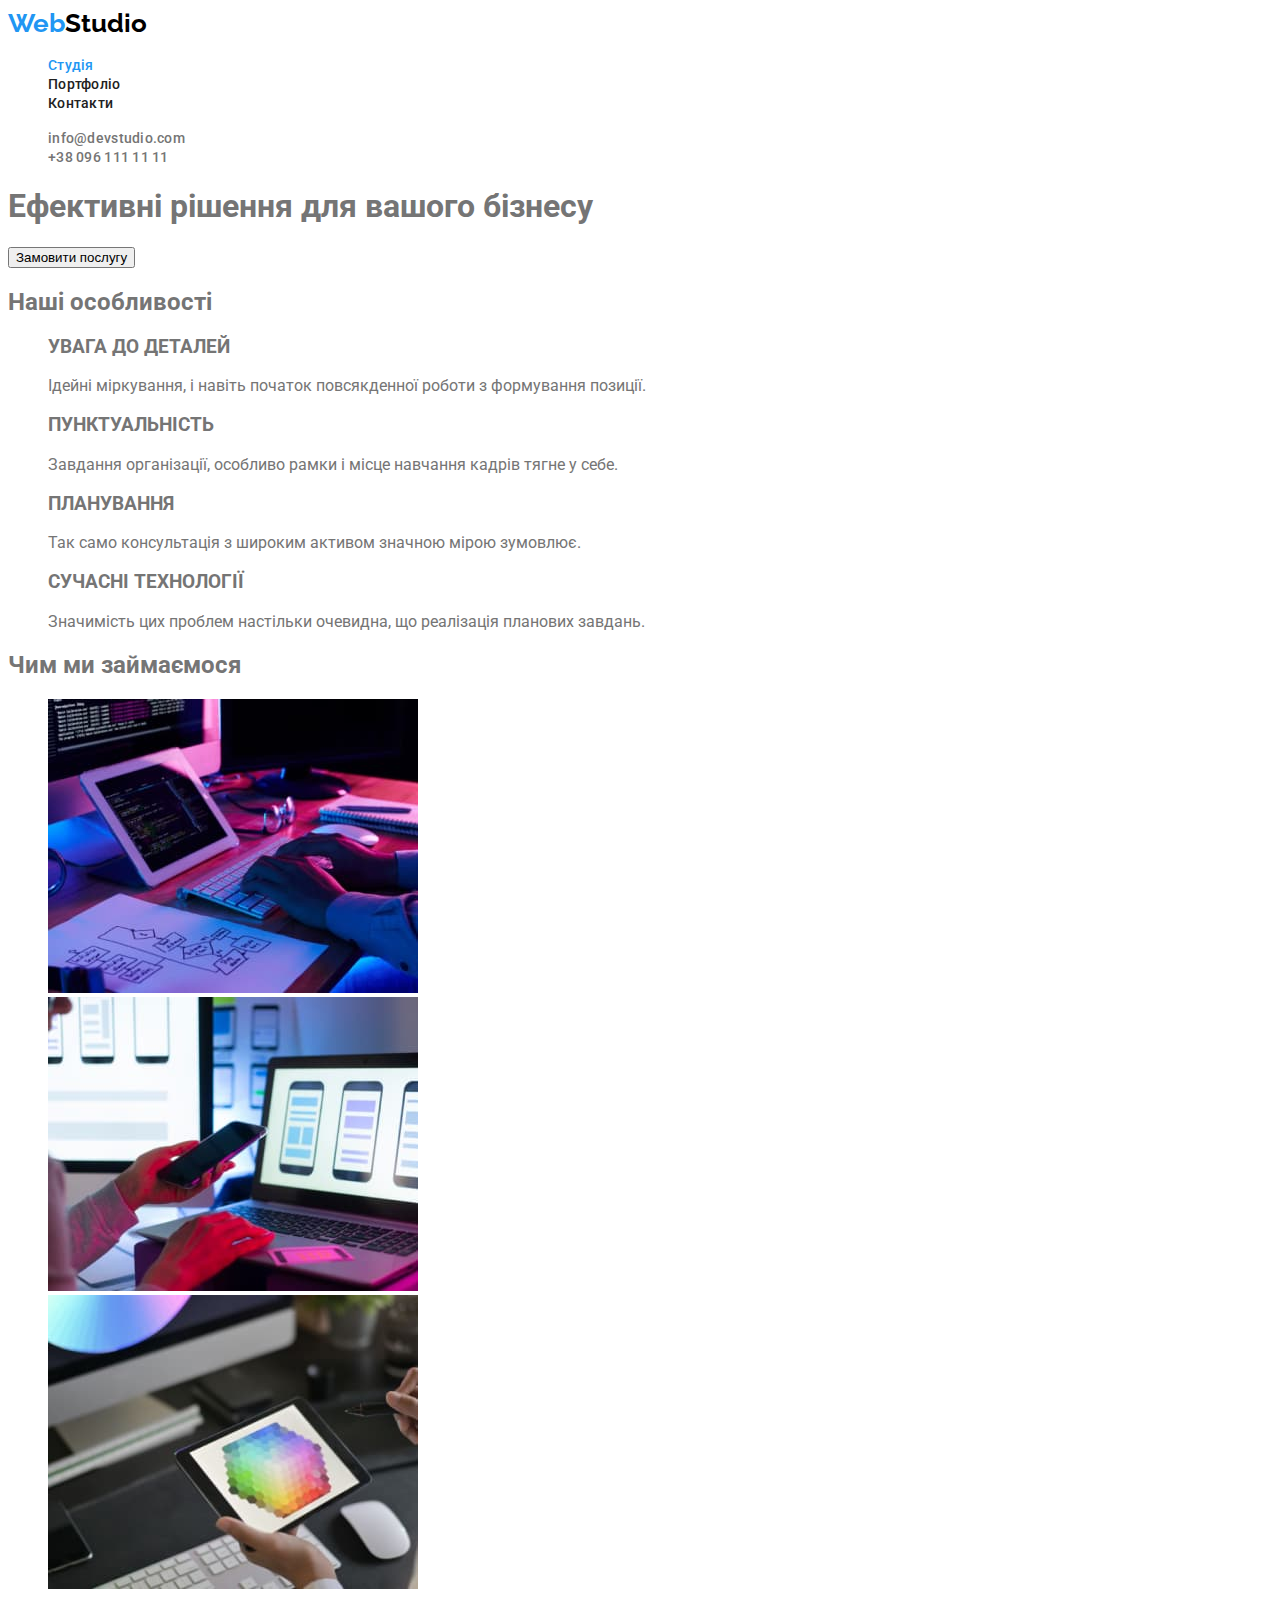
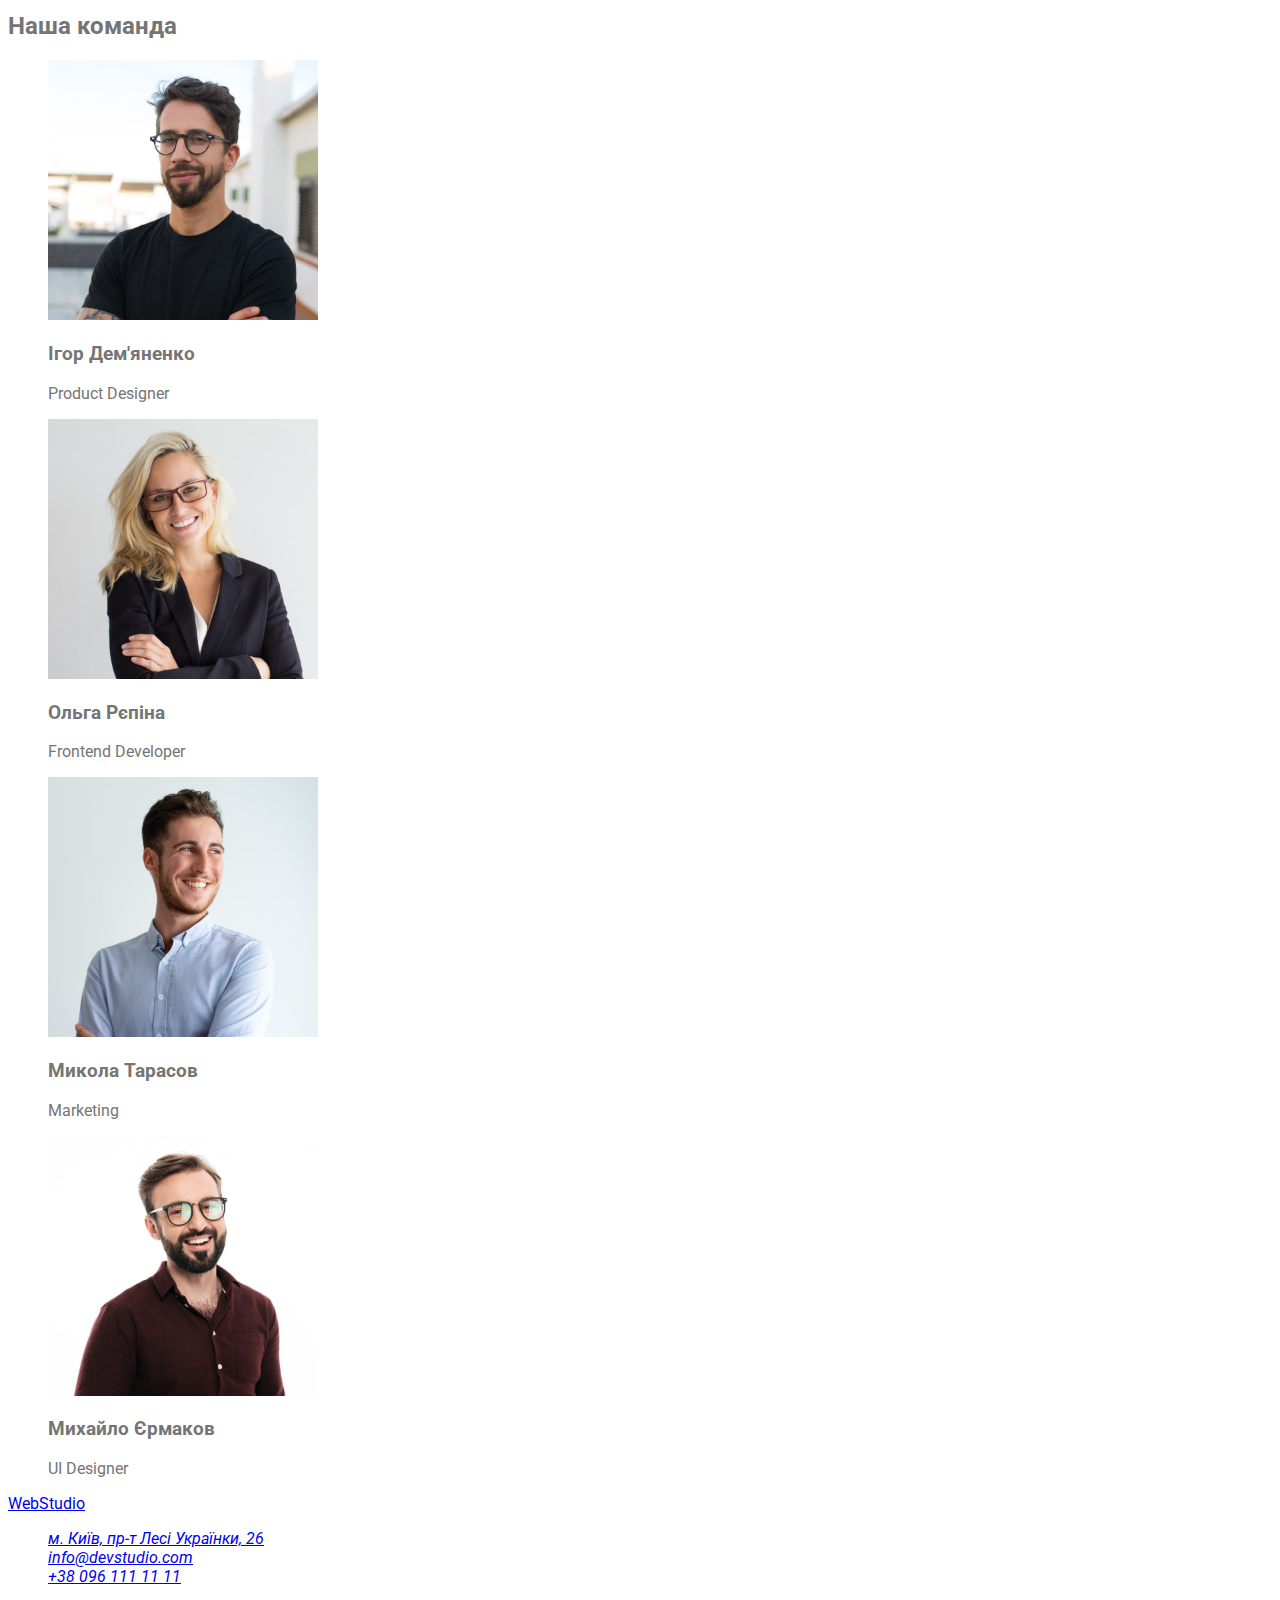
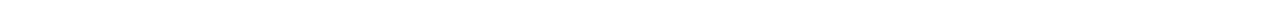
==== index.html @ 406622ea "header styling" ====
<!DOCTYPE html>
<html lang="uk">

<head>
    <meta charset="UTF-8">
    <meta http-equiv="X-UA-Compatible" content="IE=edge">
    <meta name="viewport" content="width=device-width, initial-scale=1.0">
    <link rel="preconnect" href="https://fonts.gstatic.com">
    <link href="https://fonts.googleapis.com/css2?family=Raleway:wght@700&family=Roboto:wght@400;500;700;900&display=swap" rel="stylesheet">
    <link rel="stylesheet" href="./css/style.css">
    <title>Студія</title>
</head>

<body>

    <!--header-->
    <header>
        <nav>
            <a href="./index.html" lang="en" class="logo link"><span class="logo-first">Web</span>Studio</a>
            <ul class="menu-nav">
                <li><a href="./index.html" class="link active">Студія</a></li>
                <li><a href="./portfolio.html" class="link">Портфоліо</a></li>
                <li><a href="#" class="link">Контакти</a></li>
            </ul>
        </nav>
        <ul class="connect">
            <li><a href="mailto:info@devstudio.com" class="link">info@devstudio.com</a></li>
            <li><a href="tel:+380961111111" class="link">+38 096 111 11 11</a></li>
        </ul>
    </header>

    <!--main-->
    <main>
        <section>
            <h1>Ефективні рішення для вашого бізнесу</h1>
            <button type="button">Замовити послугу</button>
        </section>
        <section>
            <h2>Наші особливості</h2>
            <ul>
                <li>
                    <h3>УВАГА ДО ДЕТАЛЕЙ</h3>
                    <p>Ідейні міркування, і навіть початок повсякденної роботи з формування позиції.</p>
                </li>
                <li>
                    <h3>ПУНКТУАЛЬНІСТЬ</h3>
                    <p>Завдання організації, особливо рамки і місце навчання кадрів тягне у себе.</p>
                </li>
                <li>
                    <h3>ПЛАНУВАННЯ</h3>
                    <p>Так само консультація з широким активом значною мірою зумовлює.</p>
                </li>
                <li>
                    <h3>СУЧАСНІ ТЕХНОЛОГІЇ</h3>
                    <p>Значимість цих проблем настільки очевидна, що реалізація планових завдань.</p>
                </li>
            </ul>
        </section>
        <section>
            <h2>Чим ми займаємося</h2>
            <ul>
                <li>
                    <img src="./images/box1.jpg" alt="Десктопні" width="370">
                </li>
                <li>
                    <img src="./images/box2.jpg" alt="Мобільні" width="370">
                </li>
                <li>
                    <img src="./images/box3.jpg" alt="Дизайнерські" width="370">
                </li>
            </ul>
        </section>
        <section>
            <h2>Наша команда</h2>
            <ul>
                <li>
                    <img src="./images/igor.jpg" alt="Ігор Дем'яненко" width="270">
                    <h3>Ігор Дем'яненко</h3>
                    <p>Product Designer</p>
                </li>
                <li>
                    <img src="./images/olha.jpg" alt="Ольга Рєпіна" width="270">
                    <h3>Ольга Рєпіна</h3>
                    <p>Frontend Developer</p>
                </li>
                <li>
                    <img src="./images/mykola.jpg" alt="Микола Тарасов" width="270">
                    <h3>Микола Тарасов</h3>
                    <p>Marketing</p>
                </li>
                <li>
                    <img src="./images/mykhailo.jpg" alt="Михайло Єрмаков" width="270">
                    <h3>Михайло Єрмаков</h3>
                    <p>UI Designer</p>
                </li>
            </ul>
        </section>
    </main>

    <footer>
        <a href="/">WebStudio</a>
        <address>
            <ul>
                <li><a href="https://goo.gl/maps/LnJfRQLmFY5JwcpX6" target="_blank" rel="nofollow noopener noreferrer">м. Київ, пр-т Лесі Українки, 26</a></li>
                <li><a href="mailto:info@devstudio.com">info@devstudio.com</a></li>
                <li><a href="tel:+380961111111">+38 096 111 11 11</a></li>
            </ul>
        </address>
    </footer>

</body>

</html>
---- css/style.css ----
/* 
    header color                 #212121 
    text color                   #757575 

    main background color        #FFFFFF 
    secondary background color   #F5F5F5 

    accent color                 #2196F3 
*/

:root {
    --header-color: #212121;
    --text-color: #757575;
    --main-background-color: #FFFFFF;
    --secondary-background-color: #F5F5F5;
    --accent-color: #2196F3;
}

body {
    background-color: var( --main-background-color);
    color: var(--text-color);
    font-family: roboto;
}

ul {
    list-style: none;
}

.link {
    text-decoration: none;
}


/* Header styling */

.logo {
    color: #000000;
    font-family: 'Raleway';
    font-style: normal;
    font-weight: 700;
    font-size: 26px;
    line-height: 31px;
}

.logo-first {
    color: var(--accent-color);
}

.menu-nav a {
    color: var(--header-color);
    font-style: normal;
    font-weight: 500;
    font-size: 14px;
    line-height: 16px;
    letter-spacing: 0.02em;
}

.menu-nav .active,
.menu-nav a:hover,
.menu-nav a:focus {
    color: var(--accent-color);
}

.connect a {
    color: var(--text-color);
    font-style: normal;
    font-weight: 500;
    font-size: 14px;
    line-height: 16px;
    letter-spacing: 0.02em;
}

.connect a:hover,
.connect a:focus {
    color: var(--accent-color);
}
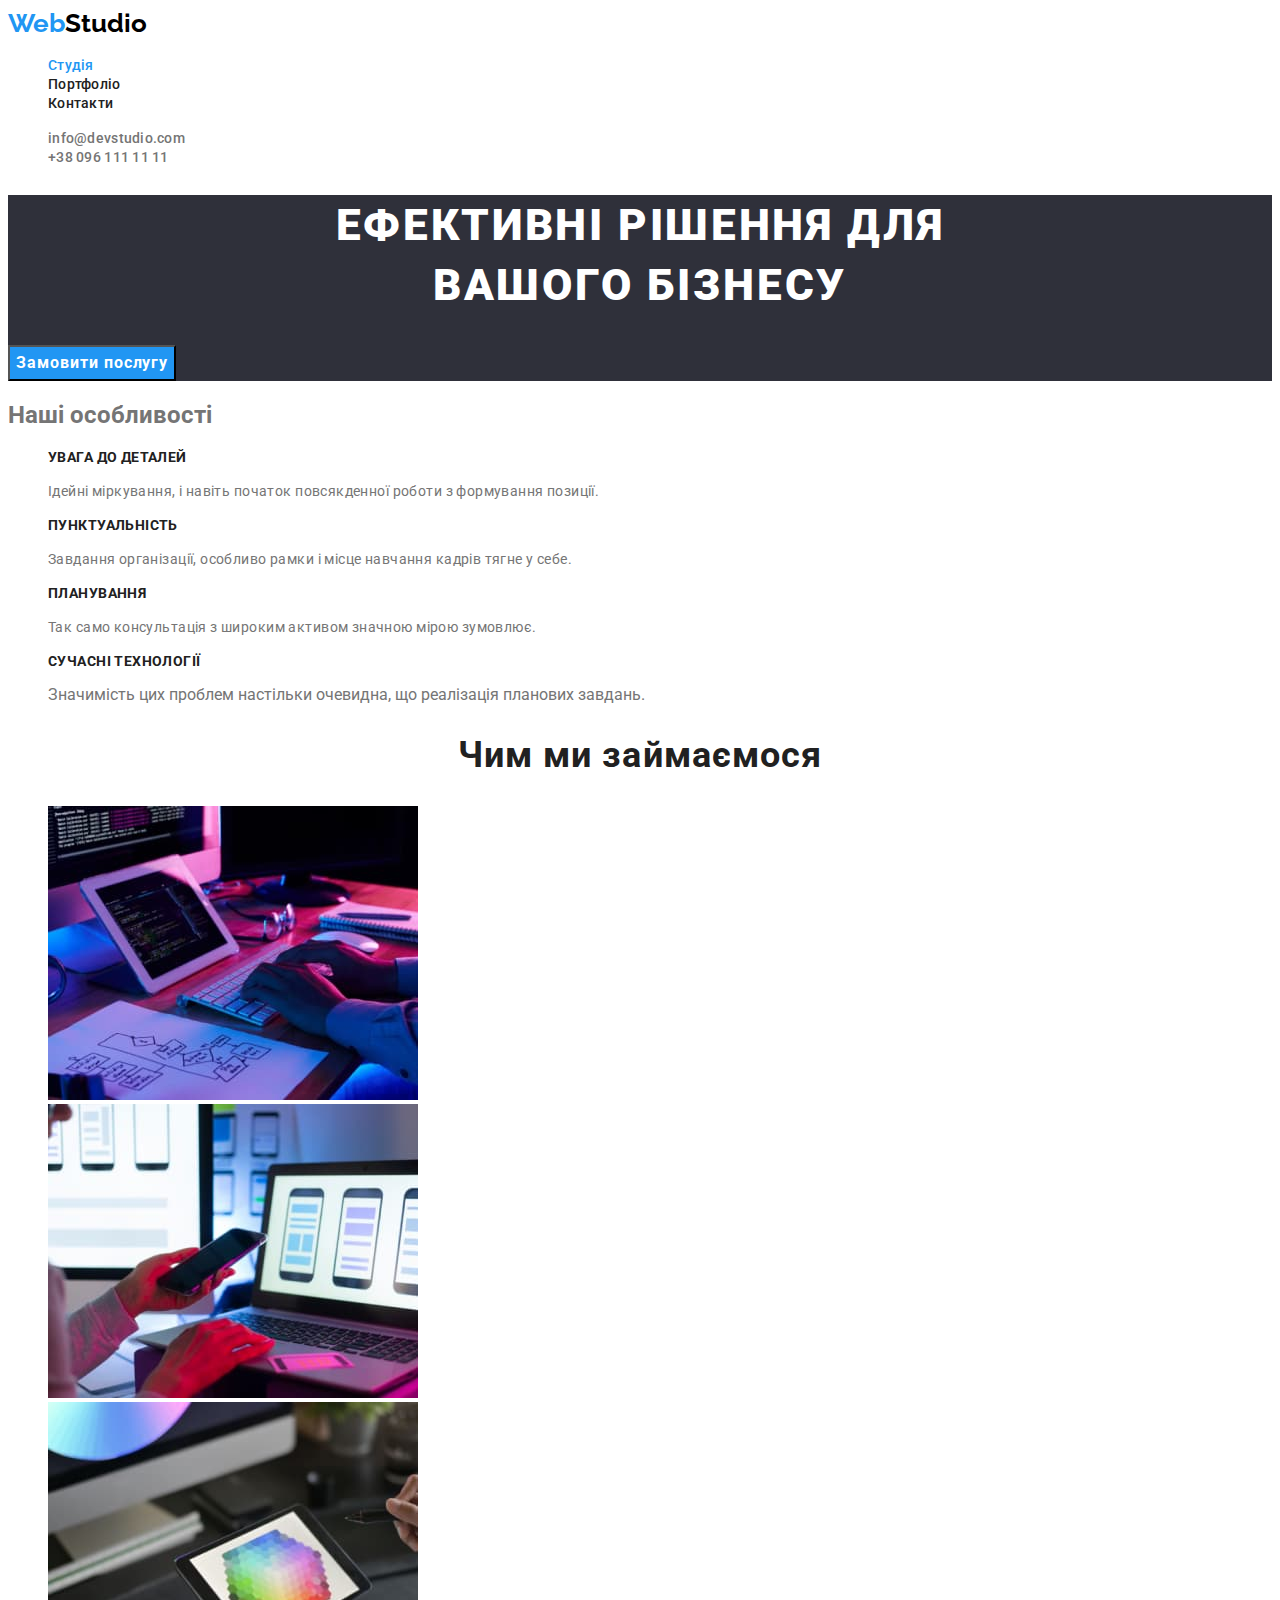
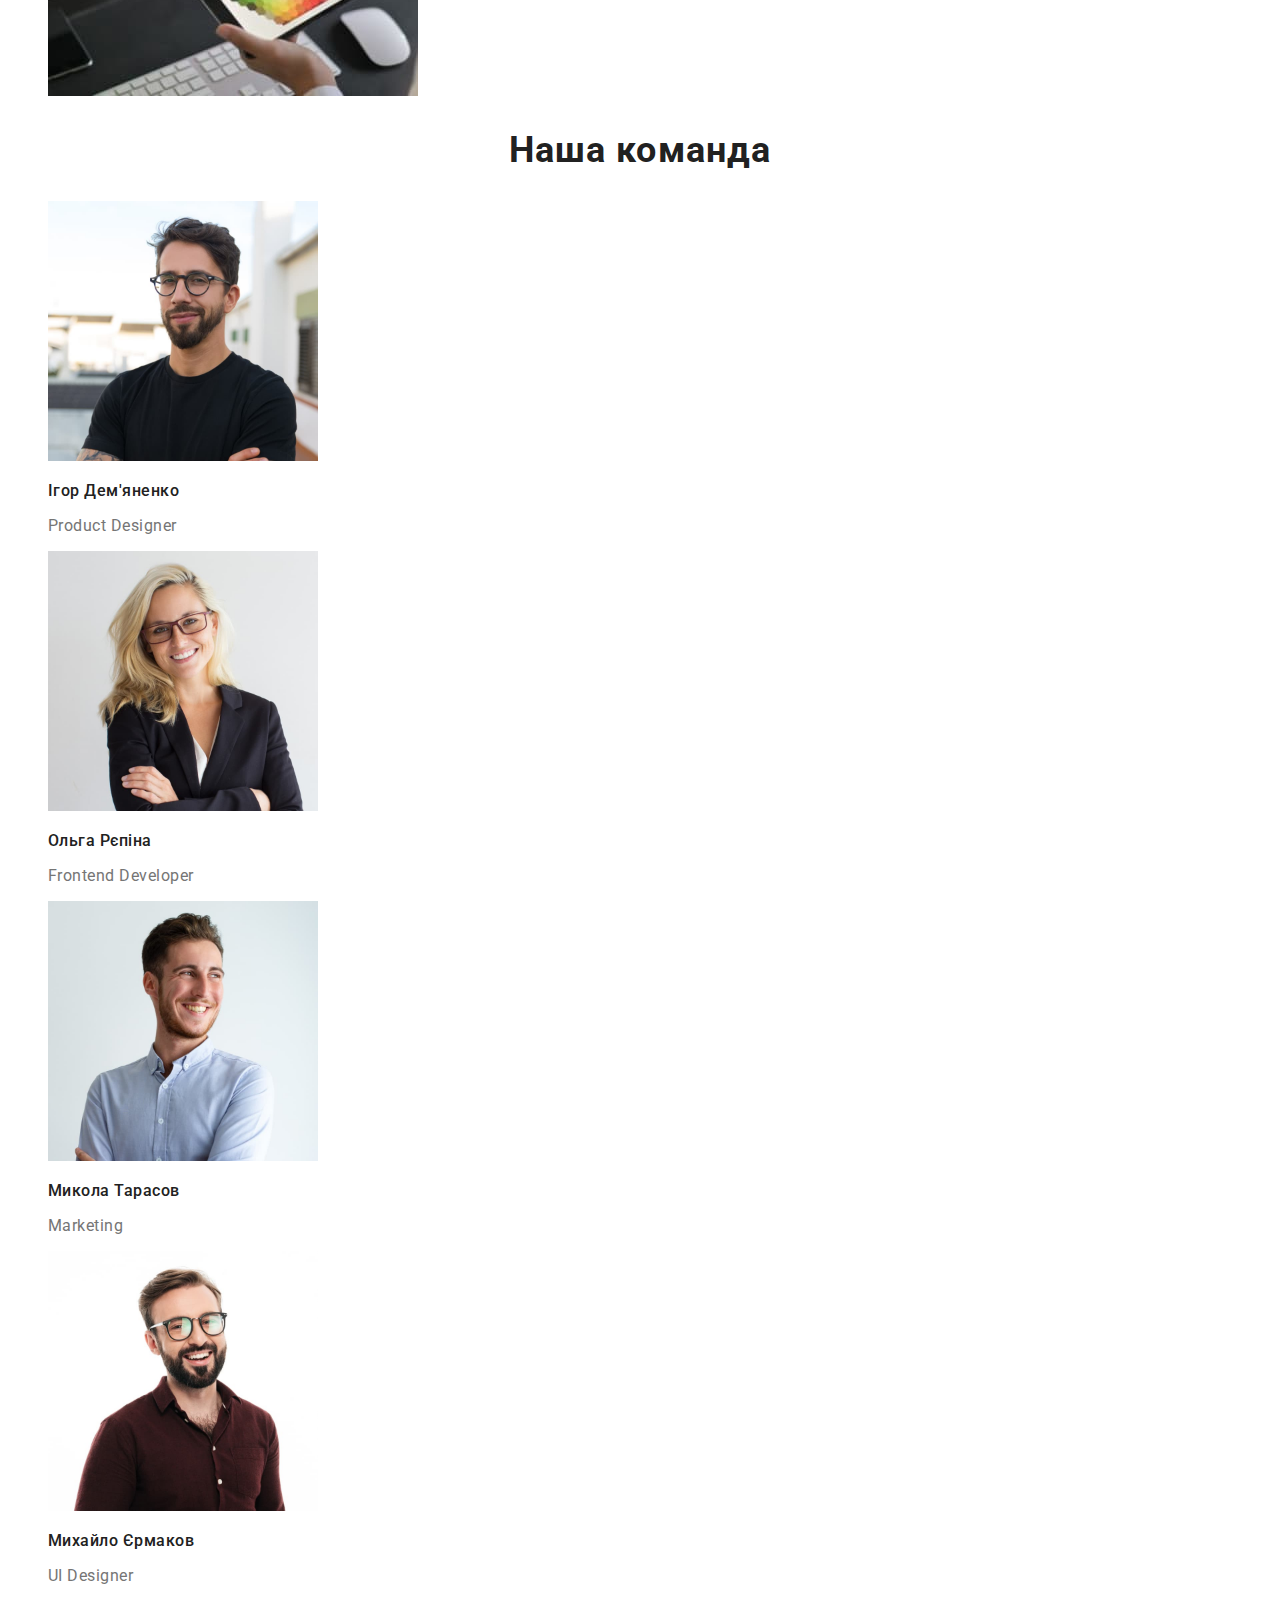
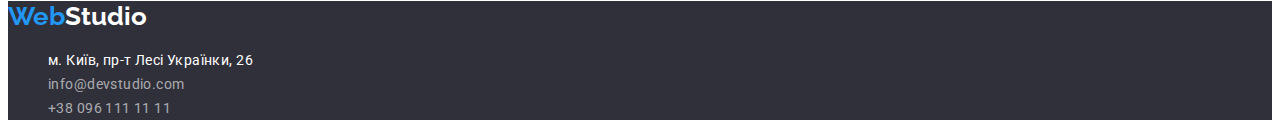
==== commit f7e45140: "finished stylization" ====
--- a/index.html
+++ b/index.html
@@ -31,33 +31,38 @@
 
     <!--main-->
     <main>
-        <section>
-            <h1>Ефективні рішення для вашого бізнесу</h1>
-            <button type="button">Замовити послугу</button>
+
+        <!--Order a service-->
+        <section class="order-service">
+            <h1 class="main-title">Ефективні рішення для <br>вашого бізнесу</h1>
+            <button type="button" class="order-btn">Замовити послугу</button>
         </section>
-        <section>
-            <h2>Наші особливості</h2>
+
+        <!--Our features-->
+        <section class="features">
+            <h2 class="features-title">Наші особливості</h2>
             <ul>
                 <li>
-                    <h3>УВАГА ДО ДЕТАЛЕЙ</h3>
-                    <p>Ідейні міркування, і навіть початок повсякденної роботи з формування позиції.</p>
+                    <h3 class="feature-title">УВАГА ДО ДЕТАЛЕЙ</h3>
+                    <p class="feature-description">Ідейні міркування, і навіть початок повсякденної роботи з формування позиції.</p>
                 </li>
                 <li>
-                    <h3>ПУНКТУАЛЬНІСТЬ</h3>
-                    <p>Завдання організації, особливо рамки і місце навчання кадрів тягне у себе.</p>
+                    <h3 class="feature-title">ПУНКТУАЛЬНІСТЬ</h3>
+                    <p class="feature-description">Завдання організації, особливо рамки і місце навчання кадрів тягне у себе.</p>
                 </li>
                 <li>
-                    <h3>ПЛАНУВАННЯ</h3>
-                    <p>Так само консультація з широким активом значною мірою зумовлює.</p>
+                    <h3 class="feature-title">ПЛАНУВАННЯ</h3>
+                    <p class="feature-description">Так само консультація з широким активом значною мірою зумовлює.</p>
                 </li>
                 <li>
-                    <h3>СУЧАСНІ ТЕХНОЛОГІЇ</h3>
-                    <p>Значимість цих проблем настільки очевидна, що реалізація планових завдань.</p>
+                    <h3 class="feature-title">СУЧАСНІ ТЕХНОЛОГІЇ</h3>
+                    <p class="feature-disription">Значимість цих проблем настільки очевидна, що реалізація планових завдань.</p>
                 </li>
             </ul>
         </section>
-        <section>
-            <h2>Чим ми займаємося</h2>
+        <!--list of services-->
+        <section class="list-services">
+            <h2 class="services-title">Чим ми займаємося</h2>
             <ul>
                 <li>
                     <img src="./images/box1.jpg" alt="Десктопні" width="370">
@@ -70,40 +75,40 @@
                 </li>
             </ul>
         </section>
-        <section>
-            <h2>Наша команда</h2>
+        <section class="team">
+            <h2 class="team-title">Наша команда</h2>
             <ul>
-                <li>
+                <li class="employee-card">
                     <img src="./images/igor.jpg" alt="Ігор Дем'яненко" width="270">
-                    <h3>Ігор Дем'яненко</h3>
-                    <p>Product Designer</p>
+                    <h3 class="employee-title">Ігор Дем'яненко</h3>
+                    <p class="employee-description" lang="en">Product Designer</p>
                 </li>
-                <li>
+                <li class="employee-card">
                     <img src="./images/olha.jpg" alt="Ольга Рєпіна" width="270">
-                    <h3>Ольга Рєпіна</h3>
-                    <p>Frontend Developer</p>
+                    <h3 class="employee-title">Ольга Рєпіна</h3>
+                    <p class="employee-description" lang="en">Frontend Developer</p>
                 </li>
-                <li>
+                <li class="employee-card">
                     <img src="./images/mykola.jpg" alt="Микола Тарасов" width="270">
-                    <h3>Микола Тарасов</h3>
-                    <p>Marketing</p>
+                    <h3 class="employee-title">Микола Тарасов</h3>
+                    <p class="employee-description" lang="en">Marketing</p>
                 </li>
-                <li>
+                <li class="employee-card">
                     <img src="./images/mykhailo.jpg" alt="Михайло Єрмаков" width="270">
-                    <h3>Михайло Єрмаков</h3>
-                    <p>UI Designer</p>
+                    <h3 class="employee-title">Михайло Єрмаков</h3>
+                    <p class="employee-description" lang="en">UI Designer</p>
                 </li>
             </ul>
         </section>
     </main>
 
     <footer>
-        <a href="/">WebStudio</a>
+        <a href="./index.html" lang="en" class="logo link logo-footer"><span class="logo-first">Web</span>Studio</a>
         <address>
             <ul>
-                <li><a href="https://goo.gl/maps/LnJfRQLmFY5JwcpX6" target="_blank" rel="nofollow noopener noreferrer">м. Київ, пр-т Лесі Українки, 26</a></li>
-                <li><a href="mailto:info@devstudio.com">info@devstudio.com</a></li>
-                <li><a href="tel:+380961111111">+38 096 111 11 11</a></li>
+                <li><a href="https://goo.gl/maps/LnJfRQLmFY5JwcpX6" class="link postal-address" target="_blank" rel="nofollow noopener noreferrer">м. Київ, пр-т Лесі Українки, 26</a></li>
+                <li><a href="mailto:info@devstudio.com" class="link contact">info@devstudio.com</a></li>
+                <li><a href="tel:+380961111111" class="link contact">+38 096 111 11 11</a></li>
             </ul>
         </address>
     </footer>
--- a/css/style.css
+++ b/css/style.css
@@ -1,25 +1,28 @@
 /* 
-    header color                 #212121 
-    text color                   #757575 
-
-    main background color        #FFFFFF 
-    secondary background color   #F5F5F5 
-
-    accent color                 #2196F3 
+    header color                        #212121 
+    text color                          #757575 
+
+    main background color               #FFFFFF 
+    secondary background color          #F5F5F5
+
+    accent color                        #2196F3 
+
+    background order service footer     #2F303A
 */
 
 :root {
-    --header-color: #212121;
+    --title-color: #212121;
     --text-color: #757575;
     --main-background-color: #FFFFFF;
-    --secondary-background-color: #F5F5F5;
+    --secondary-background-color: #F5F4FA;
     --accent-color: #2196F3;
+    --background-order-service-footer: #2F303A;
 }
 
 body {
     background-color: var( --main-background-color);
     color: var(--text-color);
-    font-family: roboto;
+    font-family: "roboto";
 }
 
 ul {
@@ -31,7 +34,10 @@
 }
 
 
-/* Header styling */
+/* STUDIO STYLES */
+
+
+/* Header styles */
 
 .logo {
     color: #000000;
@@ -47,7 +53,7 @@
 }
 
 .menu-nav a {
-    color: var(--header-color);
+    color: var(--title-color);
     font-style: normal;
     font-weight: 500;
     font-size: 14px;
@@ -73,4 +79,170 @@
 .connect a:hover,
 .connect a:focus {
     color: var(--accent-color);
+}
+
+
+/* Order a order-service */
+
+.order-service {
+    background-color: var(--background-order-service-footer);
+}
+
+.main-title {
+    color: #FFFFFF;
+    font-style: normal;
+    font-weight: 900;
+    font-size: 44px;
+    line-height: 60px;
+    text-align: center;
+    letter-spacing: 0.06em;
+    text-transform: uppercase;
+}
+
+.order-btn {
+    background-color: var(--accent-color);
+    color: #FFFFFF;
+    font-family: inherit;
+    font-style: normal;
+    font-weight: 700;
+    font-size: 16px;
+    line-height: 30px;
+    text-align: center;
+    letter-spacing: 0.06em;
+    cursor: pointer;
+}
+
+
+/* Features styles */
+
+.feature-title {
+    color: var(--title-color);
+    font-weight: 700;
+    font-size: 14px;
+    line-height: 16px;
+    letter-spacing: 0.03em;
+    text-transform: uppercase;
+}
+
+.feature-description {
+    font-weight: 400;
+    font-size: 14px;
+    line-height: 24px;
+    letter-spacing: 0.03em;
+}
+
+
+/* Services styles*/
+
+.services-title,
+.team-title {
+    color: var(--title-color);
+    font-weight: 700;
+    font-size: 36px;
+    line-height: 42px;
+    text-align: center;
+    letter-spacing: 0.03em;
+}
+
+
+/* Team styles */
+
+.team-title {
+    color: var(--title-color);
+    font-weight: 700;
+    font-size: 36px;
+    line-height: 42px;
+    text-align: center;
+    letter-spacing: 0.03em;
+}
+
+.employee-card {
+    background-color: #FFFFFF;
+}
+
+.employee-title {
+    color: var(--title-color);
+    font-weight: 500;
+    font-size: 16px;
+    line-height: 19px;
+    letter-spacing: 0.03em;
+}
+
+.employee-description {
+    color: var(--text-color);
+    font-weight: 400;
+    font-size: 16px;
+    line-height: 19px;
+    letter-spacing: 0.03em;
+}
+
+
+/* Footer styles */
+
+footer {
+    background-color: var(--background-order-service-footer)
+}
+
+.logo-footer {
+    color: #FFFFFF;
+}
+
+.postal-address {
+    color: #FFFFFF;
+    font-style: normal;
+    font-weight: 400;
+    font-size: 14px;
+    line-height: 24px;
+    letter-spacing: 0.03em;
+}
+
+.contact {
+    font-style: normal;
+    font-weight: 400;
+    font-size: 14px;
+    line-height: 24px;
+    letter-spacing: 0.03em;
+    color: rgba(255, 255, 255, 0.6);
+}
+
+
+/* PORTFOLION STILES */
+
+
+/* Buttons styles */
+
+.filter-btn {
+    color: var(--title-color);
+    background-color: var(--secondary-background-color);
+    font-weight: 500;
+    font-size: 16px;
+    line-height: 26px;
+    letter-spacing: 0.03em;
+    cursor: pointer;
+}
+
+.filter-btn.active,
+.filter-btn:hover,
+.filter-btn:focus {
+    color: #FFFFFF;
+    background-color: var(--accent-color);
+}
+
+
+/* Galery projects styles */
+
+.project-title {
+    color: var(--title-color);
+    font-weight: 700;
+    font-size: 18px;
+    line-height: 36px;
+    letter-spacing: 0.06em;
+}
+
+.project-description {
+    color: var(--text-color);
+    font-weight: 400;
+    font-size: 16px;
+    line-height: 30px;
+    letter-spacing: 0.03em;
 }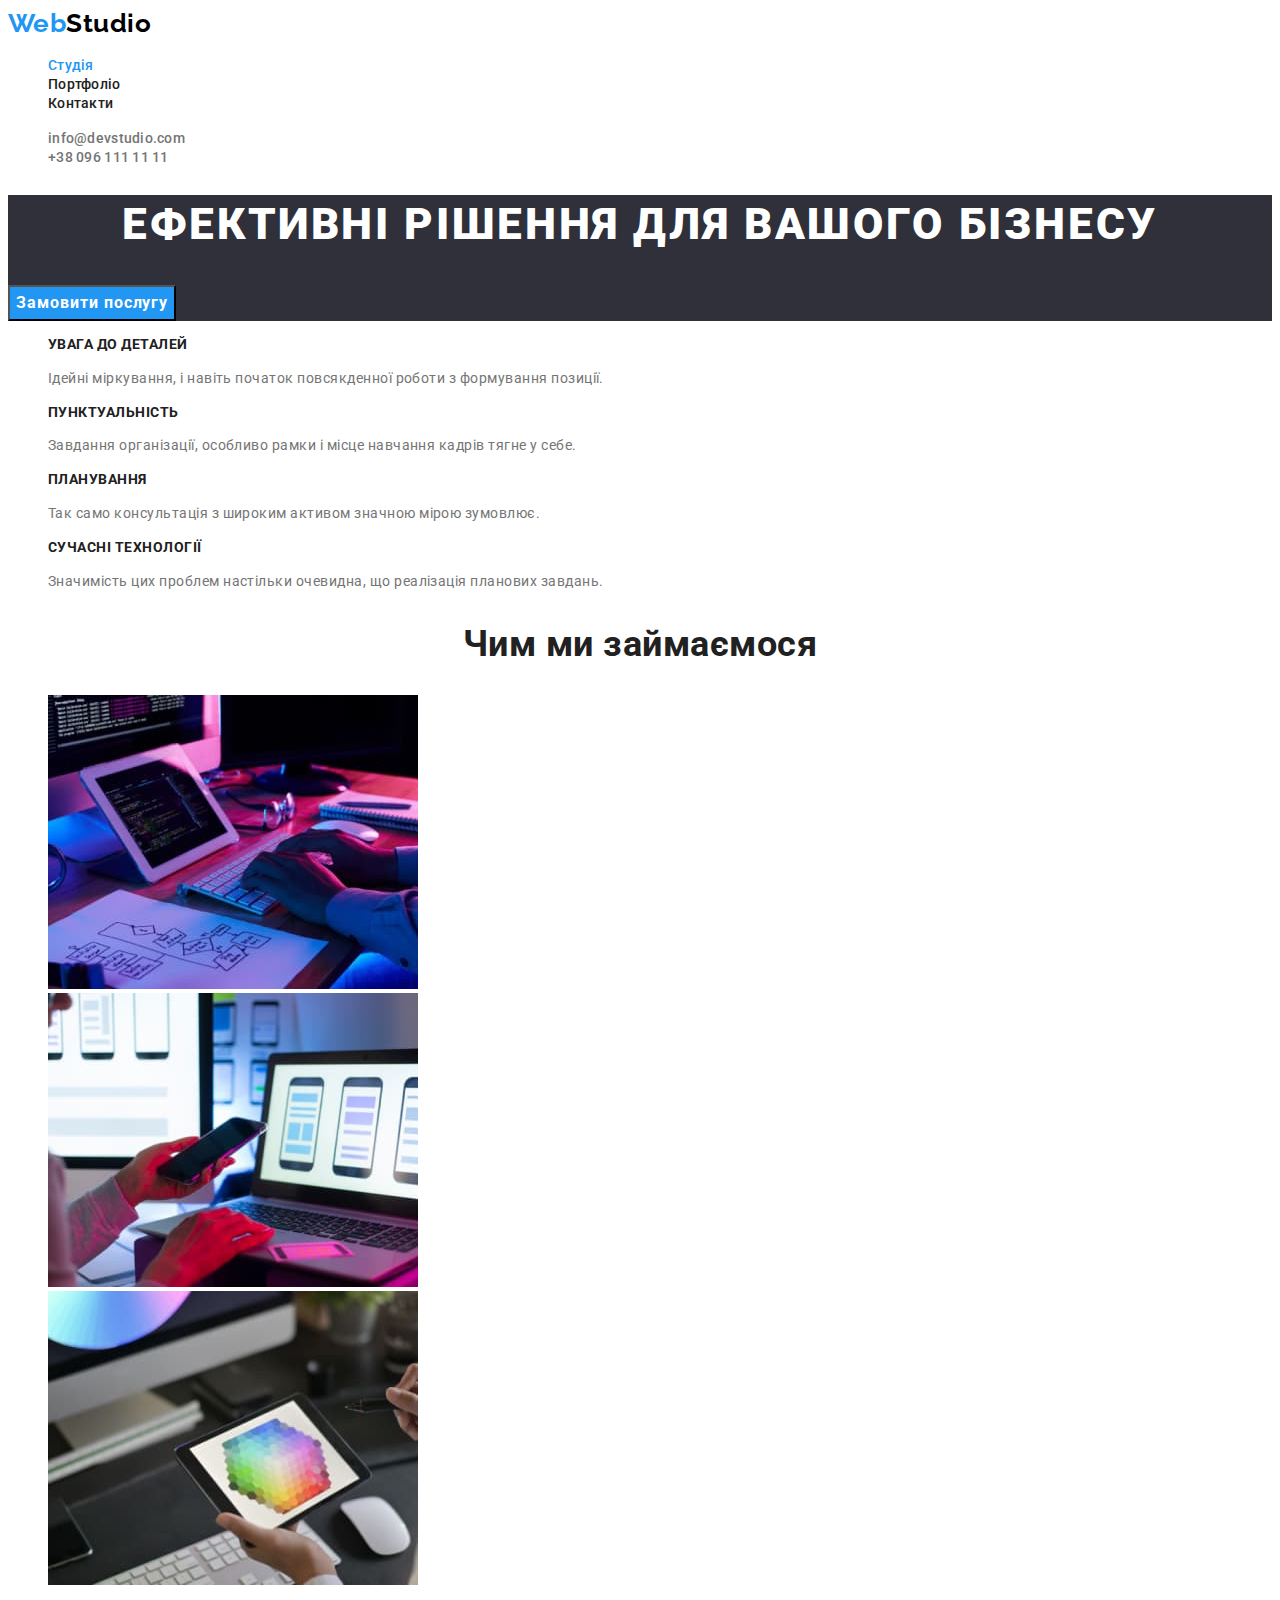
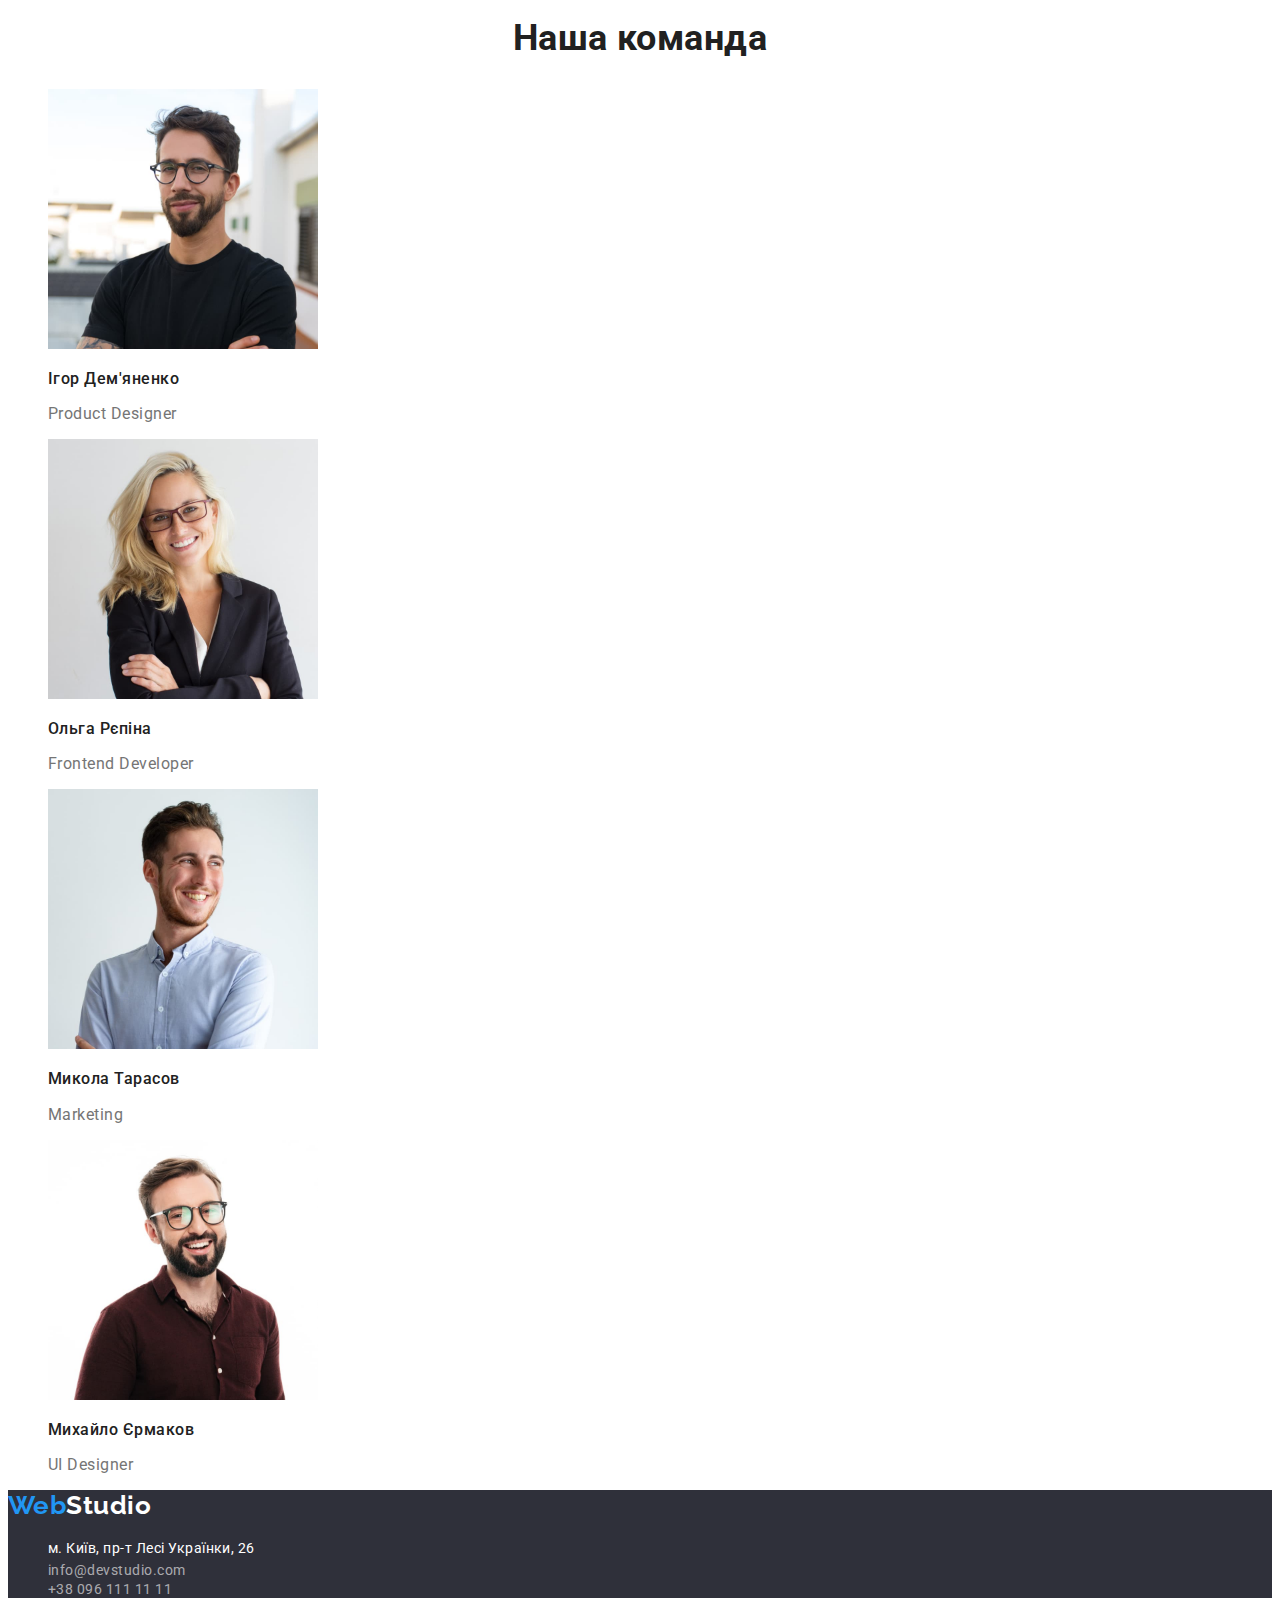
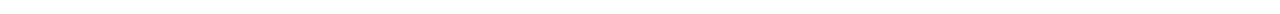
==== commit a3839674: "fixed the mentor's remarks" ====
--- a/index.html
+++ b/index.html
@@ -34,29 +34,29 @@
 
         <!--Order a service-->
         <section class="order-service">
-            <h1 class="main-title">Ефективні рішення для <br>вашого бізнесу</h1>
+            <h1 class="main-title">Ефективні рішення для вашого бізнесу</h1>
             <button type="button" class="order-btn">Замовити послугу</button>
         </section>
 
         <!--Our features-->
         <section class="features">
-            <h2 class="features-title">Наші особливості</h2>
+            <h2 class="features-title visually-hidden">Наші особливості</h2>
             <ul>
                 <li>
-                    <h3 class="feature-title">УВАГА ДО ДЕТАЛЕЙ</h3>
+                    <h3 class="feature-title">Увага до деталей</h3>
                     <p class="feature-description">Ідейні міркування, і навіть початок повсякденної роботи з формування позиції.</p>
                 </li>
                 <li>
-                    <h3 class="feature-title">ПУНКТУАЛЬНІСТЬ</h3>
+                    <h3 class="feature-title">Пунктуальність</h3>
                     <p class="feature-description">Завдання організації, особливо рамки і місце навчання кадрів тягне у себе.</p>
                 </li>
                 <li>
-                    <h3 class="feature-title">ПЛАНУВАННЯ</h3>
+                    <h3 class="feature-title">Планування</h3>
                     <p class="feature-description">Так само консультація з широким активом значною мірою зумовлює.</p>
                 </li>
                 <li>
-                    <h3 class="feature-title">СУЧАСНІ ТЕХНОЛОГІЇ</h3>
-                    <p class="feature-disription">Значимість цих проблем настільки очевидна, що реалізація планових завдань.</p>
+                    <h3 class="feature-title">Сучасні технології</h3>
+                    <p class="feature-description">Значимість цих проблем настільки очевидна, що реалізація планових завдань.</p>
                 </li>
             </ul>
         </section>
--- a/css/style.css
+++ b/css/style.css
@@ -4,8 +4,10 @@
 
     main background color               #FFFFFF 
     secondary background color          #F5F5F5
-
-    accent color                        #2196F3 
+    order button active color           #188CE8
+
+    accent color                        #2196F3
+    white color                         #FFFFFF 
 
     background order service footer     #2F303A
 */
@@ -16,13 +18,16 @@
     --main-background-color: #FFFFFF;
     --secondary-background-color: #F5F4FA;
     --accent-color: #2196F3;
+    --white-color: #FFFFFF;
     --background-order-service-footer: #2F303A;
+    --order-btn-actice: #188CE8;
 }
 
 body {
     background-color: var( --main-background-color);
     color: var(--text-color);
-    font-family: "roboto";
+    font-family: roboto, sans-serif;
+    letter-spacing: 0.03em;
 }
 
 ul {
@@ -42,10 +47,9 @@
 .logo {
     color: #000000;
     font-family: 'Raleway';
-    font-style: normal;
     font-weight: 700;
     font-size: 26px;
-    line-height: 31px;
+    line-height: 1.19;
 }
 
 .logo-first {
@@ -54,10 +58,9 @@
 
 .menu-nav a {
     color: var(--title-color);
-    font-style: normal;
-    font-weight: 500;
-    font-size: 14px;
-    line-height: 16px;
+    font-weight: 500;
+    font-size: 14px;
+    line-height: 1.14;
     letter-spacing: 0.02em;
 }
 
@@ -69,10 +72,9 @@
 
 .connect a {
     color: var(--text-color);
-    font-style: normal;
-    font-weight: 500;
-    font-size: 14px;
-    line-height: 16px;
+    font-weight: 500;
+    font-size: 14px;
+    line-height: 1.14;
     letter-spacing: 0.02em;
 }
 
@@ -89,11 +91,10 @@
 }
 
 .main-title {
-    color: #FFFFFF;
-    font-style: normal;
+    color: var(--white-color);
     font-weight: 900;
     font-size: 44px;
-    line-height: 60px;
+    line-height: 1.36;
     text-align: center;
     letter-spacing: 0.06em;
     text-transform: uppercase;
@@ -101,17 +102,20 @@
 
 .order-btn {
     background-color: var(--accent-color);
-    color: #FFFFFF;
+    color: var(--white-color);
     font-family: inherit;
-    font-style: normal;
-    font-weight: 700;
-    font-size: 16px;
-    line-height: 30px;
+    font-weight: 700;
+    font-size: 16px;
+    line-height: 1.88;
     text-align: center;
     letter-spacing: 0.06em;
     cursor: pointer;
 }
 
+.order-btn:hover {
+    background: var(--order-btn-actice);
+}
+
 
 /* Features styles */
 
@@ -119,16 +123,14 @@
     color: var(--title-color);
     font-weight: 700;
     font-size: 14px;
-    line-height: 16px;
-    letter-spacing: 0.03em;
+    line-height: 1.14;
     text-transform: uppercase;
 }
 
 .feature-description {
     font-weight: 400;
     font-size: 14px;
-    line-height: 24px;
-    letter-spacing: 0.03em;
+    line-height: 1.7;
 }
 
 
@@ -139,9 +141,8 @@
     color: var(--title-color);
     font-weight: 700;
     font-size: 36px;
-    line-height: 42px;
-    text-align: center;
-    letter-spacing: 0.03em;
+    line-height: 1.14;
+    text-align: center;
 }
 
 
@@ -151,29 +152,25 @@
     color: var(--title-color);
     font-weight: 700;
     font-size: 36px;
-    line-height: 42px;
-    text-align: center;
-    letter-spacing: 0.03em;
+    line-height: 1.14;
+    text-align: center;
 }
 
 .employee-card {
-    background-color: #FFFFFF;
+    background-color: var(--main-background-color);
 }
 
 .employee-title {
     color: var(--title-color);
     font-weight: 500;
     font-size: 16px;
-    line-height: 19px;
-    letter-spacing: 0.03em;
+    line-height: 1.19;
 }
 
 .employee-description {
     color: var(--text-color);
-    font-weight: 400;
-    font-size: 16px;
-    line-height: 19px;
-    letter-spacing: 0.03em;
+    font-size: 16px;
+    line-height: 1.19;
 }
 
 
@@ -184,27 +181,30 @@
 }
 
 .logo-footer {
-    color: #FFFFFF;
+    color: var(--white-color);
 }
 
 .postal-address {
-    color: #FFFFFF;
+    color: var(--white-color);
     font-style: normal;
-    font-weight: 400;
-    font-size: 14px;
-    line-height: 24px;
-    letter-spacing: 0.03em;
+    font-size: 14px;
+    line-height: 1.7;
 }
 
 .contact {
     font-style: normal;
-    font-weight: 400;
-    font-size: 14px;
-    line-height: 24px;
-    letter-spacing: 0.03em;
+    font-size: 14px;
+    line-height: 0.58;
     color: rgba(255, 255, 255, 0.6);
 }
 
+.postal-address:hover,
+.postal-address:focus,
+.contact:hover,
+.contact:focus {
+    color: var(--accent-color);
+}
+
 
 /* PORTFOLION STILES */
 
@@ -214,17 +214,16 @@
 .filter-btn {
     color: var(--title-color);
     background-color: var(--secondary-background-color);
-    font-weight: 500;
-    font-size: 16px;
-    line-height: 26px;
-    letter-spacing: 0.03em;
+    font-family: 'Roboto';
+    font-weight: 500;
+    font-size: 16px;
+    line-height: 1.63;
     cursor: pointer;
 }
 
-.filter-btn.active,
 .filter-btn:hover,
 .filter-btn:focus {
-    color: #FFFFFF;
+    color: var(--white-color);
     background-color: var(--accent-color);
 }
 
@@ -235,14 +234,25 @@
     color: var(--title-color);
     font-weight: 700;
     font-size: 18px;
-    line-height: 36px;
+    line-height: 2;
     letter-spacing: 0.06em;
 }
 
 .project-description {
     color: var(--text-color);
-    font-weight: 400;
-    font-size: 16px;
-    line-height: 30px;
-    letter-spacing: 0.03em;
+    font-size: 16px;
+    line-height: 1.88;
+}
+
+.visually-hidden {
+    position: absolute;
+    white-space: nowrap;
+    width: 1px;
+    height: 1px;
+    overflow: hidden;
+    border: 0;
+    padding: 0;
+    clip: rect(0 0 0 0);
+    clip-path: inset(50%);
+    margin: -1px;
 }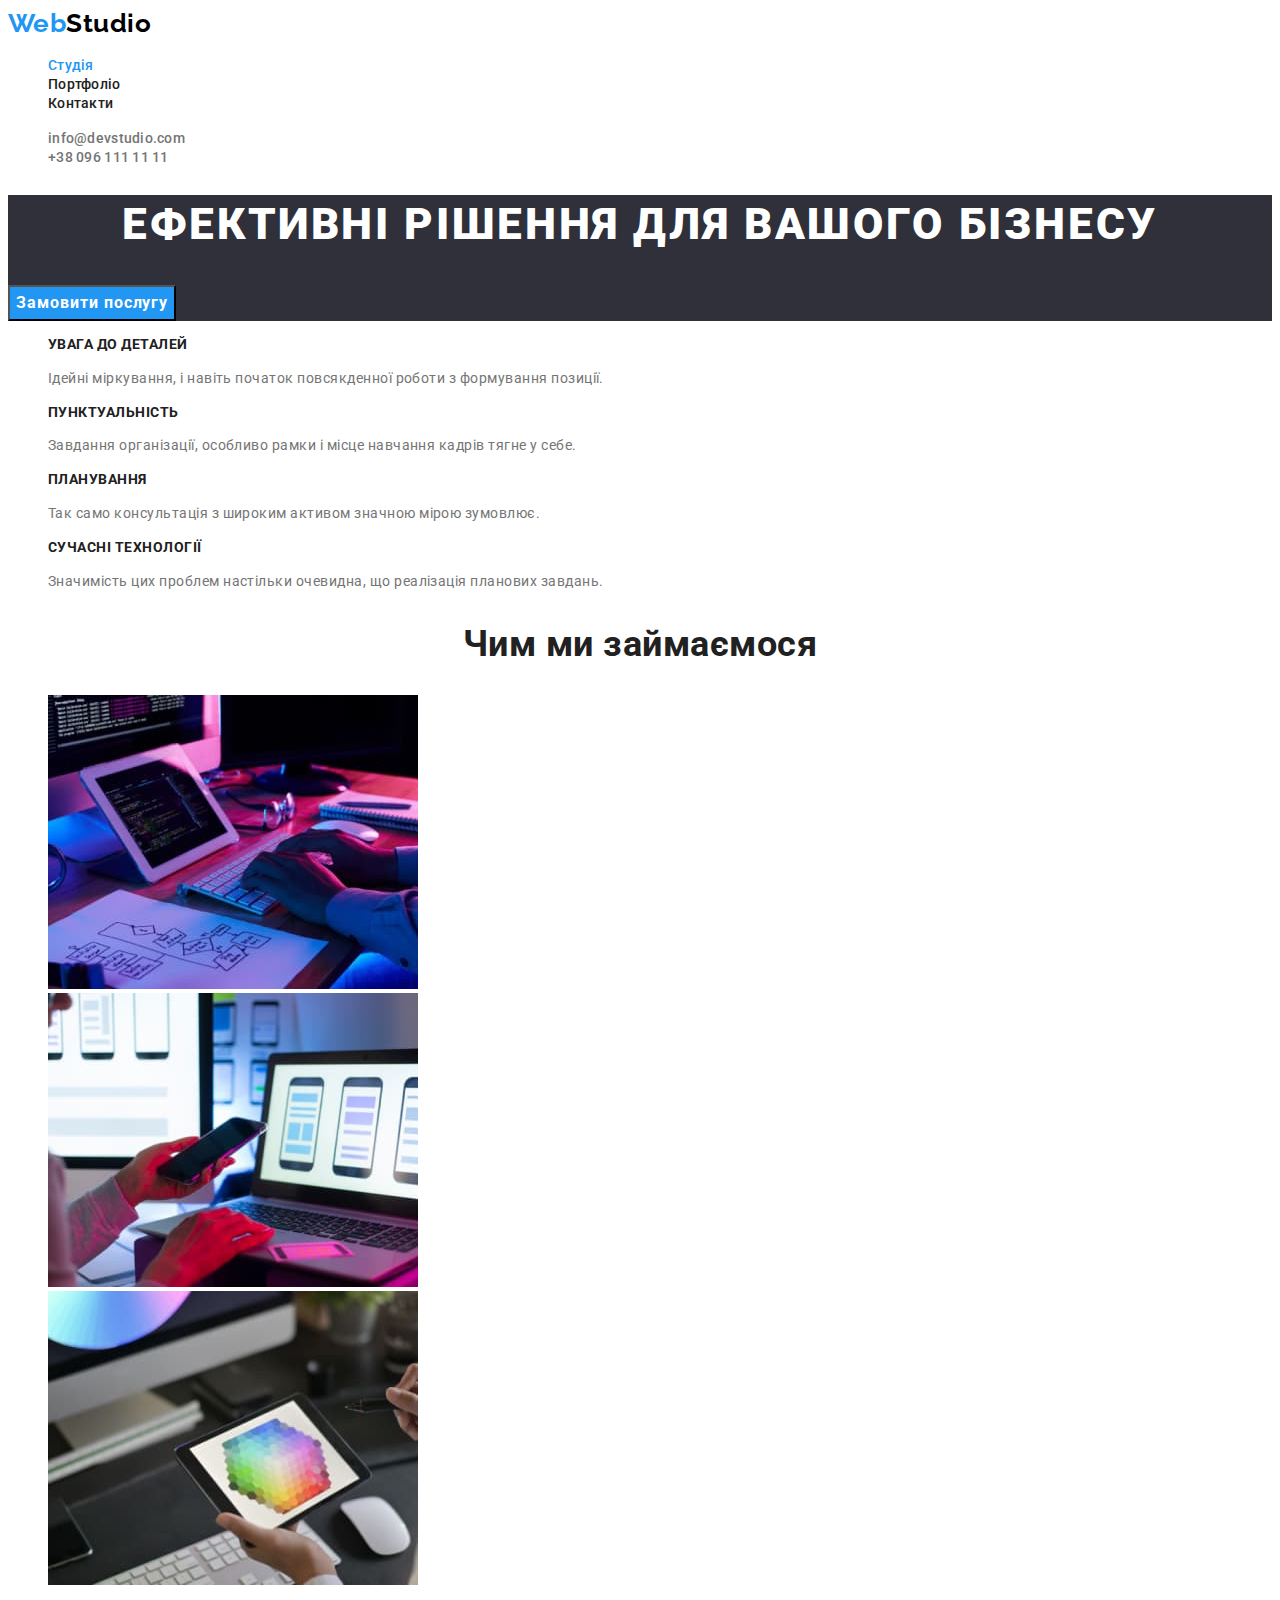
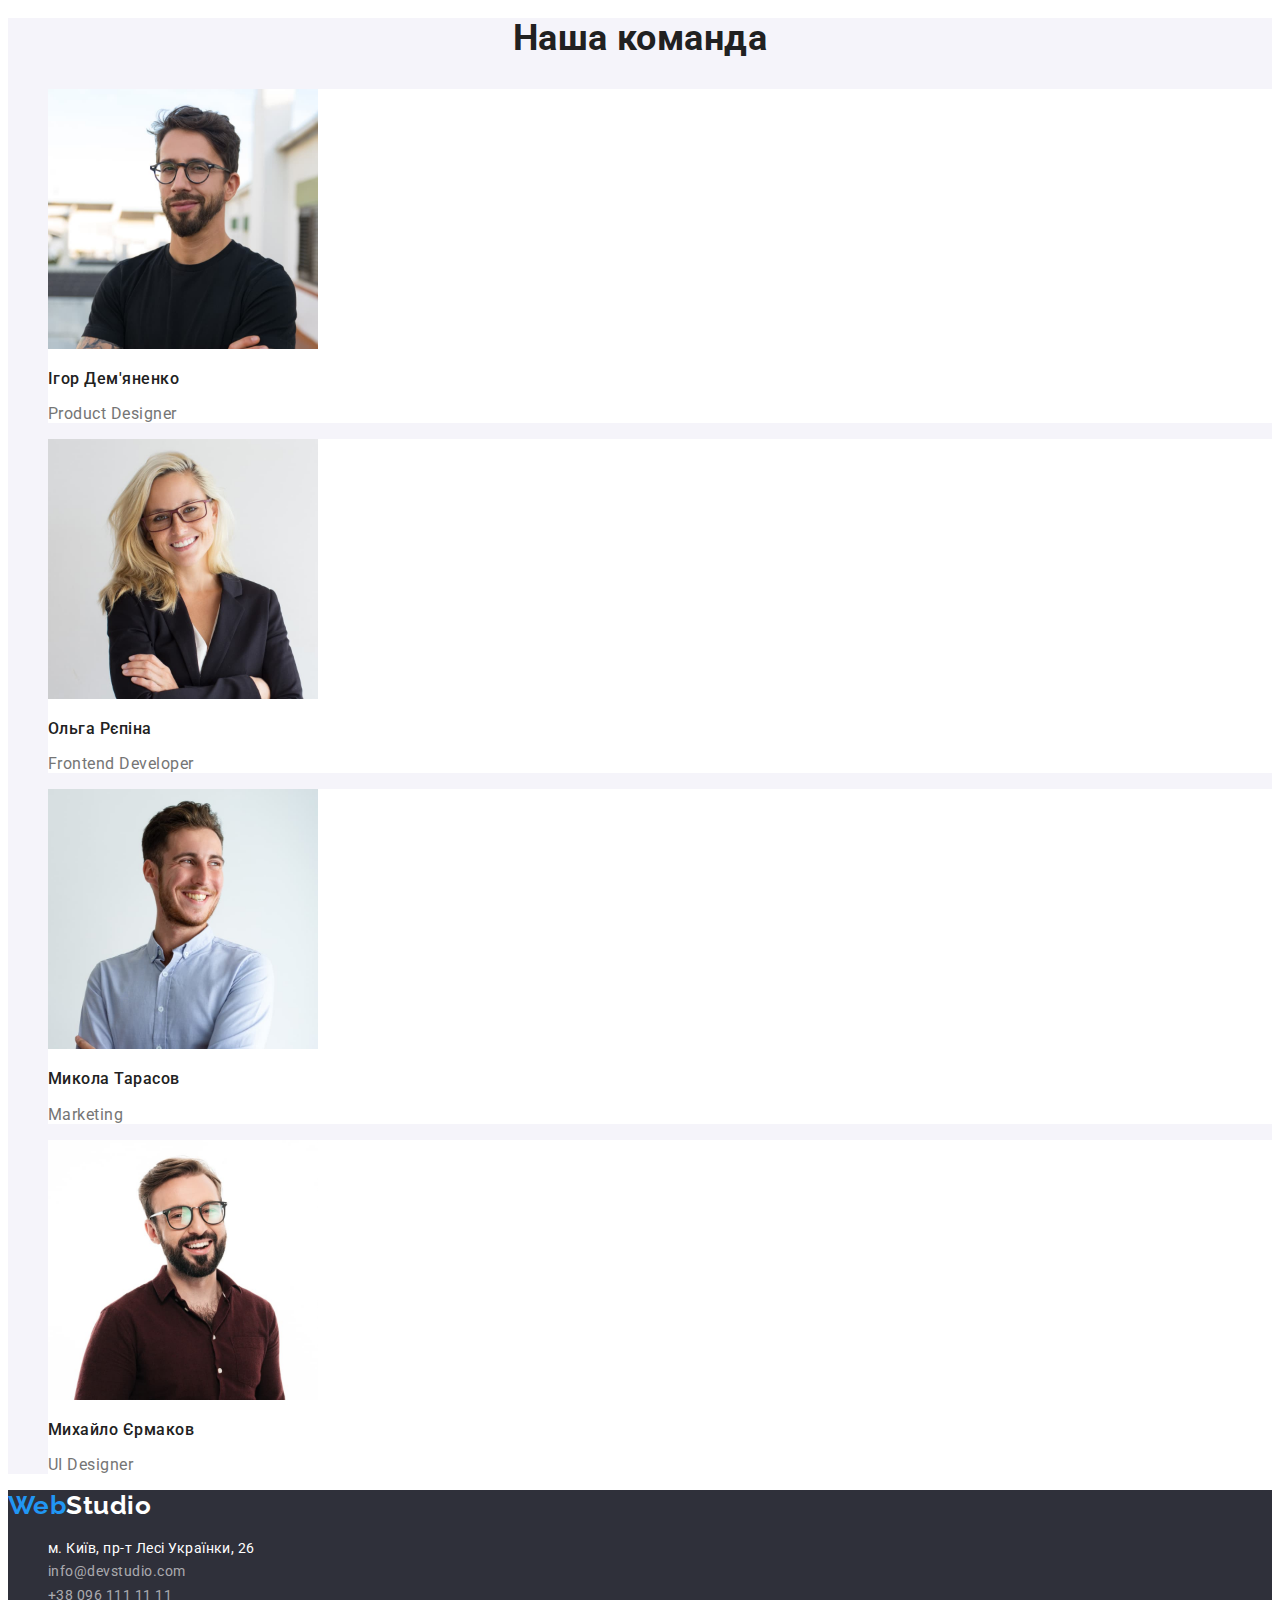
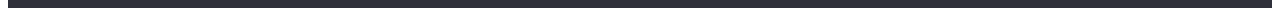
==== commit b715b094: "fixed remarks are final" ====
--- a/index.html
+++ b/index.html
@@ -18,14 +18,14 @@
         <nav>
             <a href="./index.html" lang="en" class="logo link"><span class="logo-first">Web</span>Studio</a>
             <ul class="menu-nav">
-                <li><a href="./index.html" class="link active">Студія</a></li>
-                <li><a href="./portfolio.html" class="link">Портфоліо</a></li>
-                <li><a href="#" class="link">Контакти</a></li>
+                <li><a href="./index.html" class="link nav-menu-link active">Студія</a></li>
+                <li><a href="./portfolio.html" class="link nav-menu-link">Портфоліо</a></li>
+                <li><a href="#" class="link nav-menu-link">Контакти</a></li>
             </ul>
         </nav>
-        <ul class="connect">
-            <li><a href="mailto:info@devstudio.com" class="link">info@devstudio.com</a></li>
-            <li><a href="tel:+380961111111" class="link">+38 096 111 11 11</a></li>
+        <ul class="contacts">
+            <li><a href="mailto:info@devstudio.com" class="link contacts-link">info@devstudio.com</a></li>
+            <li><a href="tel:+380961111111" class="link contacts-link">+38 096 111 11 11</a></li>
         </ul>
     </header>
 
@@ -107,8 +107,8 @@
         <address>
             <ul>
                 <li><a href="https://goo.gl/maps/LnJfRQLmFY5JwcpX6" class="link postal-address" target="_blank" rel="nofollow noopener noreferrer">м. Київ, пр-т Лесі Українки, 26</a></li>
-                <li><a href="mailto:info@devstudio.com" class="link contact">info@devstudio.com</a></li>
-                <li><a href="tel:+380961111111" class="link contact">+38 096 111 11 11</a></li>
+                <li><a href="mailto:info@devstudio.com" class="link footer-contact">info@devstudio.com</a></li>
+                <li><a href="tel:+380961111111" class="link footer-contact">+38 096 111 11 11</a></li>
             </ul>
         </address>
     </footer>
--- a/css/style.css
+++ b/css/style.css
@@ -7,9 +7,11 @@
     order button active color           #188CE8
 
     accent color                        #2196F3
-    white color                         #FFFFFF 
+    white color                         #FFFFFF
+    black color                         #000000 
 
     background order service footer     #2F303A
+    text color contact footer           rgba(255, 255, 255, 0.6)
 */
 
 :root {
@@ -19,7 +21,9 @@
     --secondary-background-color: #F5F4FA;
     --accent-color: #2196F3;
     --white-color: #FFFFFF;
+    --black-color: #000000;
     --background-order-service-footer: #2F303A;
+    --footer-contact-color: rgba(255, 255, 255, 0.6);
     --order-btn-actice: #188CE8;
 }
 
@@ -45,7 +49,7 @@
 /* Header styles */
 
 .logo {
-    color: #000000;
+    color: var(--black-color);
     font-family: 'Raleway';
     font-weight: 700;
     font-size: 26px;
@@ -56,7 +60,7 @@
     color: var(--accent-color);
 }
 
-.menu-nav a {
+.nav-menu-link {
     color: var(--title-color);
     font-weight: 500;
     font-size: 14px;
@@ -70,7 +74,7 @@
     color: var(--accent-color);
 }
 
-.connect a {
+.contacts-link {
     color: var(--text-color);
     font-weight: 500;
     font-size: 14px;
@@ -78,8 +82,8 @@
     letter-spacing: 0.02em;
 }
 
-.connect a:hover,
-.connect a:focus {
+.contacts a:hover,
+.contacts a:focus {
     color: var(--accent-color);
 }
 
@@ -112,7 +116,8 @@
     cursor: pointer;
 }
 
-.order-btn:hover {
+.order-btn:hover,
+.order-btn:focus {
     background: var(--order-btn-actice);
 }
 
@@ -128,7 +133,6 @@
 }
 
 .feature-description {
-    font-weight: 400;
     font-size: 14px;
     line-height: 1.7;
 }
@@ -148,6 +152,10 @@
 
 /* Team styles */
 
+.team {
+    background-color: var(--secondary-background-color);
+}
+
 .team-title {
     color: var(--title-color);
     font-weight: 700;
@@ -188,20 +196,20 @@
     color: var(--white-color);
     font-style: normal;
     font-size: 14px;
-    line-height: 1.7;
-}
-
-.contact {
+    line-height: 1.71;
+}
+
+.footer-contact {
+    color: var(--footer-contact-color);
     font-style: normal;
     font-size: 14px;
-    line-height: 0.58;
-    color: rgba(255, 255, 255, 0.6);
+    line-height: 1.71;
 }
 
 .postal-address:hover,
 .postal-address:focus,
-.contact:hover,
-.contact:focus {
+.footer-contact:hover,
+.footer-contact:focus {
     color: var(--accent-color);
 }
 
@@ -214,7 +222,7 @@
 .filter-btn {
     color: var(--title-color);
     background-color: var(--secondary-background-color);
-    font-family: 'Roboto';
+    font-family: inherit;
     font-weight: 500;
     font-size: 16px;
     line-height: 1.63;
